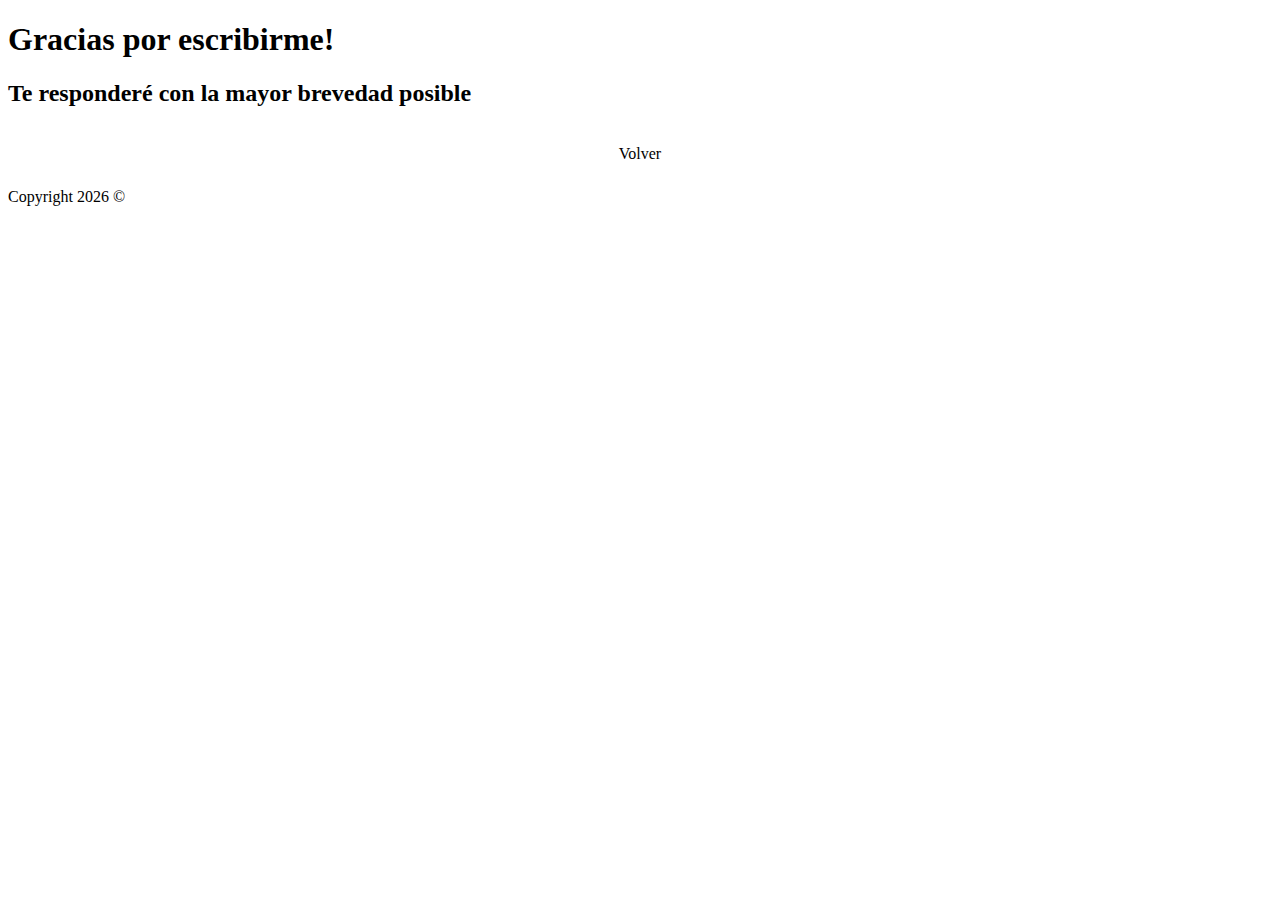
==== src/main/resources/templates/thanks.html @ 8650292f "Thanks page & some changes" ====
<!DOCTYPE html>
<html lang="en" xmlns:th="http://www.w3.org/1999/xhtml">

<head>
	<meta charset="utf-8">
	<meta name="viewport" content="width=device-width, initial-scale=1, shrink-to-fit=no">
	<meta name="description" content="Start your development with Meyawo landing page.">
	<meta name="author" content="Devcrud">
	<title>Sergio Suárez blog</title>
	<!-- font icons -->
	<link rel="stylesheet" th:href="@{vendors/themify-icons/css/themify-icons.css}">
	<!-- Bootstrap + Meyawo main styles -->
	<link rel="stylesheet" th:href="@{css/meyawo.css}">
</head>

<body data-spy="scroll" data-target=".navbar" data-offset="40" id="home">


<!-- page header -->
<header id="home" class="header">
	<div class="overlay"></div>
	<div class="header-content container">
		<h1 class="header-title">
			<span class="up">Gracias por escribirme!</span>
			<h2>Te responderé con la mayor brevedad posible</h2>
		</h1>
		<br>
		<a th:href="@{/}" class="btn btn-outline-primary rounded"
		   style="display: block; margin: 0 auto; text-align: center;">Volver</a>
	
	</div>
</header><!-- end of page header -->

<!-- section -->
<section class="section-sm bg-primary">
	<!-- container -->
	<div class="container text-center text-sm-left">
		<!-- row -->
		<div class="row align-items-center">
			<div class="col-sm offset-md-1 mb-4 mb-md-0">
				<h6 class="title text-light"></h6>
				<p class="m-0 text-light"></p>
			</div>
		</div> <!-- end of row -->
	</div> <!-- end of container -->
</section> <!-- end of section -->


<!-- footer -->
<div class="container">
	<footer class="footer">
		<p class="mb-0">Copyright
			<script>document.write(new Date().getFullYear())</script> &copy;
		</p>
		<div class="social-links text-right m-auto ml-sm-auto">
			<a href="https://es.linkedin.com/in/sergio-pi%C3%B1eiro-suarez" class="link"><i class="ti-linkedin"></i></a>
			<a href="https://github.com/SerPS92" class="link"><i class="ti-github"></i></a>
		</div>
	</footer>
</div> <!-- end of page footer -->

<!-- core  -->

<script th:src="@{vendors/jquery/jquery-3.4.1.js}"></script>
<script th:src="@{vendors/bootstrap/bootstrap.bundle.js}"></script>

<!-- bootstrap 3 affix -->
<script th:src="@{vendors/bootstrap/bootstrap.affix.js}"></script>

<!-- Meyawo js -->
<script th:src="@{js/meyawo.js}"></script>

</body>

</html>
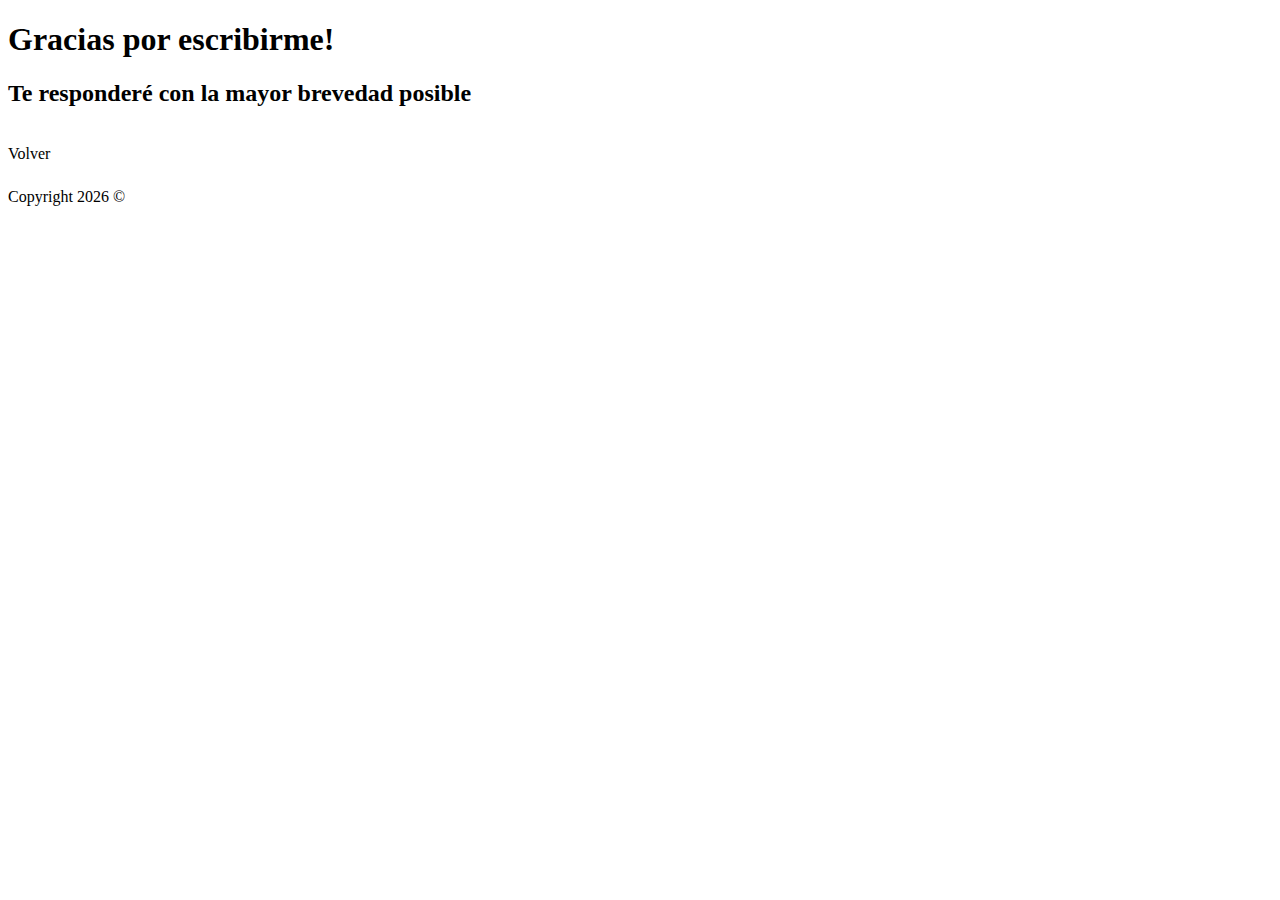
==== commit 05c666a4: "some corrections" ====
--- a/src/main/resources/templates/thanks.html
+++ b/src/main/resources/templates/thanks.html
@@ -8,9 +8,9 @@
 	<meta name="author" content="Devcrud">
 	<title>Sergio Suárez blog</title>
 	<!-- font icons -->
-	<link rel="stylesheet" th:href="@{vendors/themify-icons/css/themify-icons.css}">
+	<link rel="stylesheet" th:href="@{/vendors/themify-icons/css/themify-icons.css}">
 	<!-- Bootstrap + Meyawo main styles -->
-	<link rel="stylesheet" th:href="@{css/meyawo.css}">
+	<link rel="stylesheet" th:href="@{/css/meyawo.css}">
 </head>
 
 <body data-spy="scroll" data-target=".navbar" data-offset="40" id="home">
@@ -19,15 +19,16 @@
 <!-- page header -->
 <header id="home" class="header">
 	<div class="overlay"></div>
-	<div class="header-content container">
+	<div class="container text-center">
 		<h1 class="header-title">
 			<span class="up">Gracias por escribirme!</span>
-			<h2>Te responderé con la mayor brevedad posible</h2>
+			<h2 class="down">Te responderé con la mayor brevedad posible</h2>
 		</h1>
 		<br>
-		<a th:href="@{/}" class="btn btn-outline-primary rounded"
-		   style="display: block; margin: 0 auto; text-align: center;">Volver</a>
-	
+		<div class="form-group col-sm-12 mt-3">
+			<a th:href="@{/}" class="btn btn-outline-primary rounded"
+			   >Volver</a>
+		</div>
 	</div>
 </header><!-- end of page header -->
 
@@ -61,14 +62,14 @@
 
 <!-- core  -->
 
-<script th:src="@{vendors/jquery/jquery-3.4.1.js}"></script>
-<script th:src="@{vendors/bootstrap/bootstrap.bundle.js}"></script>
+<script th:src="@{/vendors/jquery/jquery-3.4.1.js}"></script>
+<script th:src="@{/vendors/bootstrap/bootstrap.bundle.js}"></script>
 
 <!-- bootstrap 3 affix -->
-<script th:src="@{vendors/bootstrap/bootstrap.affix.js}"></script>
+<script th:src="@{/vendors/bootstrap/bootstrap.affix.js}"></script>
 
 <!-- Meyawo js -->
-<script th:src="@{js/meyawo.js}"></script>
+<script th:src="@{/js/meyawo.js}"></script>
 
 </body>
 
